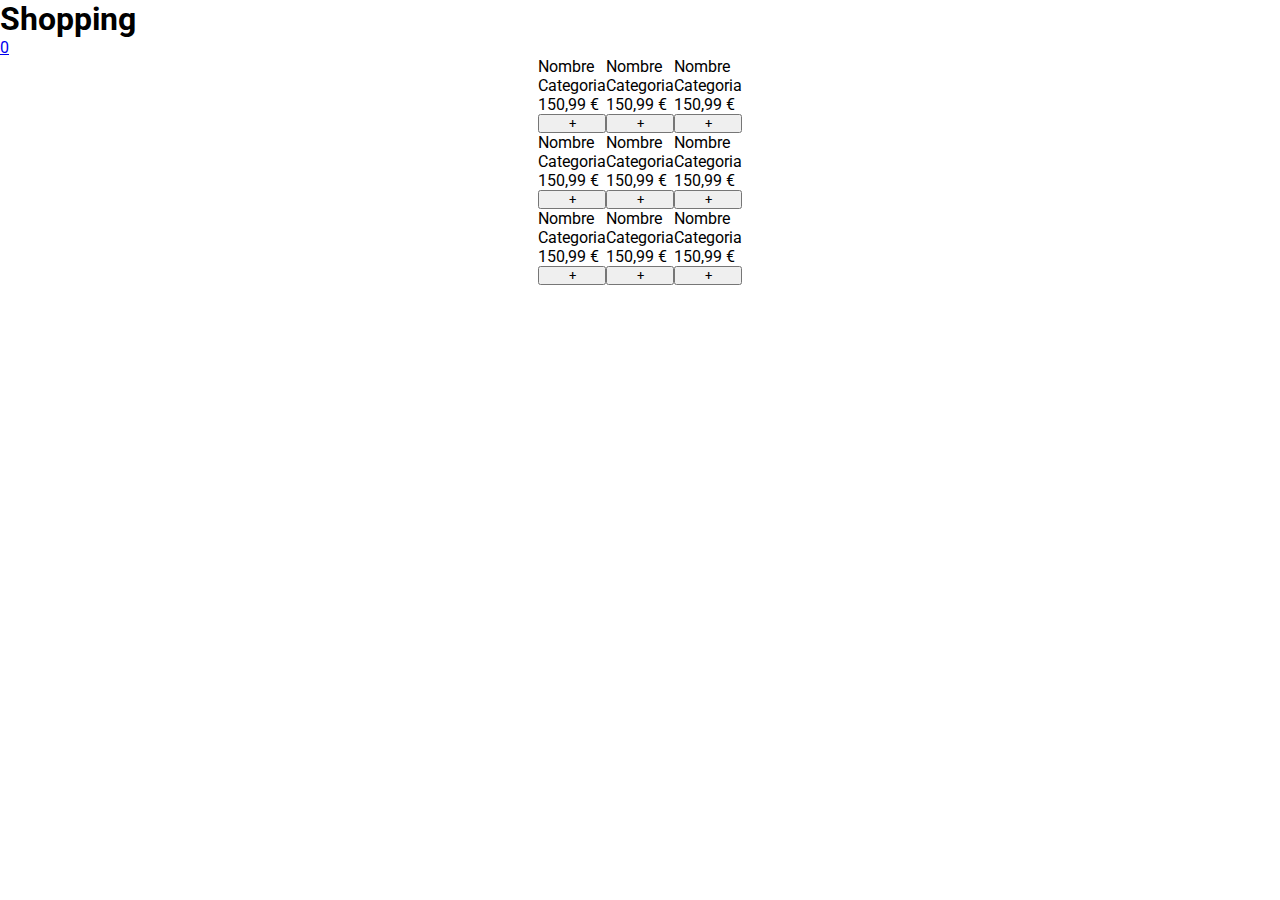
==== index.html @ b48463bd "Initial commit" ====
<!DOCTYPE html>
<html lang="en">
  <head>
    <meta charset="UTF-8" />
    <meta name="viewport" content="width=device-width, initial-scale=1.0" />
    <title>Shopping cart</title>
    <link rel="stylesheet" href="./style.css"/>

    <!--Font awesome-->
    <link rel="stylesheet" href="https://cdnjs.cloudflare.com/ajax/libs/font-awesome/6.5.2/css/all.min.css" integrity="sha512-SnH5WK+bZxgPHs44uWIX+LLJAJ9/2PkPKZ5QiAj6Ta86w+fsb2TkcmfRyVX3pBnMFcV7oQPJkl9QevSCWr3W6A==" crossorigin="anonymous" referrerpolicy="no-referrer" />
    <!--Fin font awesome-->

    <!--Google fonts-->
    <link rel="preconnect" href="https://fonts.googleapis.com">
    <link rel="preconnect" href="https://fonts.gstatic.com" crossorigin>
    <link href="https://fonts.googleapis.com/css2?family=Roboto:ital,wght@0,100;0,300;0,400;0,500;0,700;0,900;1,100;1,300;1,400;1,500;1,700;1,900&display=swap" rel="stylesheet">
    <!--Fin google fonts-->

  </head>
  <body>
    <header>
        <div id="titulo">
            <h1>Shopping</h1>
        </div>

      <!--Modo claro y oscuro-->
      <div id="menu">
        <i class="fa-solid fa-moon" ></i>
        <i class="fa-solid fa-sun" id="hidden"></i>
        <a href="./shopping_cart.html"><i class="fa-solid fa-cart-shopping"></i><span id="count">0</span></a>     
      </div>
     
    </header>

    <section id="products">
      <!--Listado de productos-->

      <!--Un producto-->
      <div class="fila">
        <div class="producto">
          <img src="" alt="" />
          <span>Nombre</span>
          <span>Categoria</span>
          <span>150,99 €</span>
          <button>+</button>
        </div>
        <div class="producto">
          <img src="" alt="" />
          <span>Nombre</span>
          <span>Categoria</span>
          <span>150,99 €</span>
          <button>+</button>
        </div>
        <div class="producto">
          <img src="" alt="" />
          <span>Nombre</span>
          <span>Categoria</span>
          <span>150,99 €</span>
          <button>+</button>
        </div>
      </div>
      <div class="fila">
        <div class="producto">
          <img src="" alt="" />
          <span>Nombre</span>
          <span>Categoria</span>
          <span>150,99 €</span>
          <button>+</button>
        </div>
        <div class="producto">
          <img src="" alt="" />
          <span>Nombre</span>
          <span>Categoria</span>
          <span>150,99 €</span>
          <button>+</button>
        </div>
        <div class="producto">
          <img src="" alt="" />
          <span>Nombre</span>
          <span>Categoria</span>
          <span>150,99 €</span>
          <button>+</button>
        </div>
      </div>
      <div class="fila">
        <div class="producto">
          <img src="" alt="" />
          <span>Nombre</span>
          <span>Categoria</span>
          <span>150,99 €</span>
          <button>+</button>
        </div>
        <div class="producto">
          <img src="" alt="" />
          <span>Nombre</span>
          <span>Categoria</span>
          <span>150,99 €</span>
          <button>+</button>
        </div>
        <div class="producto">
          <img src="" alt="" />
          <span>Nombre</span>
          <span>Categoria</span>
          <span>150,99 €</span>
          <button>+</button>
        </div>
      </div>
    </section>

    <section id="shopping_cart">

    </section>

    <!--Contacto-->
    <footer>
        <i class="fa-brands fa-x-twitter"></i>
        <i class="fa-brands fa-instagram"></i>
        <i class="fa-brands fa-youtube"></i>
    </footer>
    <script src="./script.js"></script>
  </body>
</html>
---- style.css ----
*{
    margin:0;
    padding:0;
    font-family: 'Roboto',sans-serif;
}

#hidden{
    display: none;
}
.prueba{
    display: flex;
    color:red;
}

#products{
    display: flex;
    flex-direction: column;
    align-items: center;
    width:100vw
}

.fila{
    display: flex;

}
.producto{
    display: flex;
    flex-direction: column;
}

footer{
    margin:auto;
    width:80vw;
    display: flex;
    justify-content: space-evenly;
    font-size:20px;
}
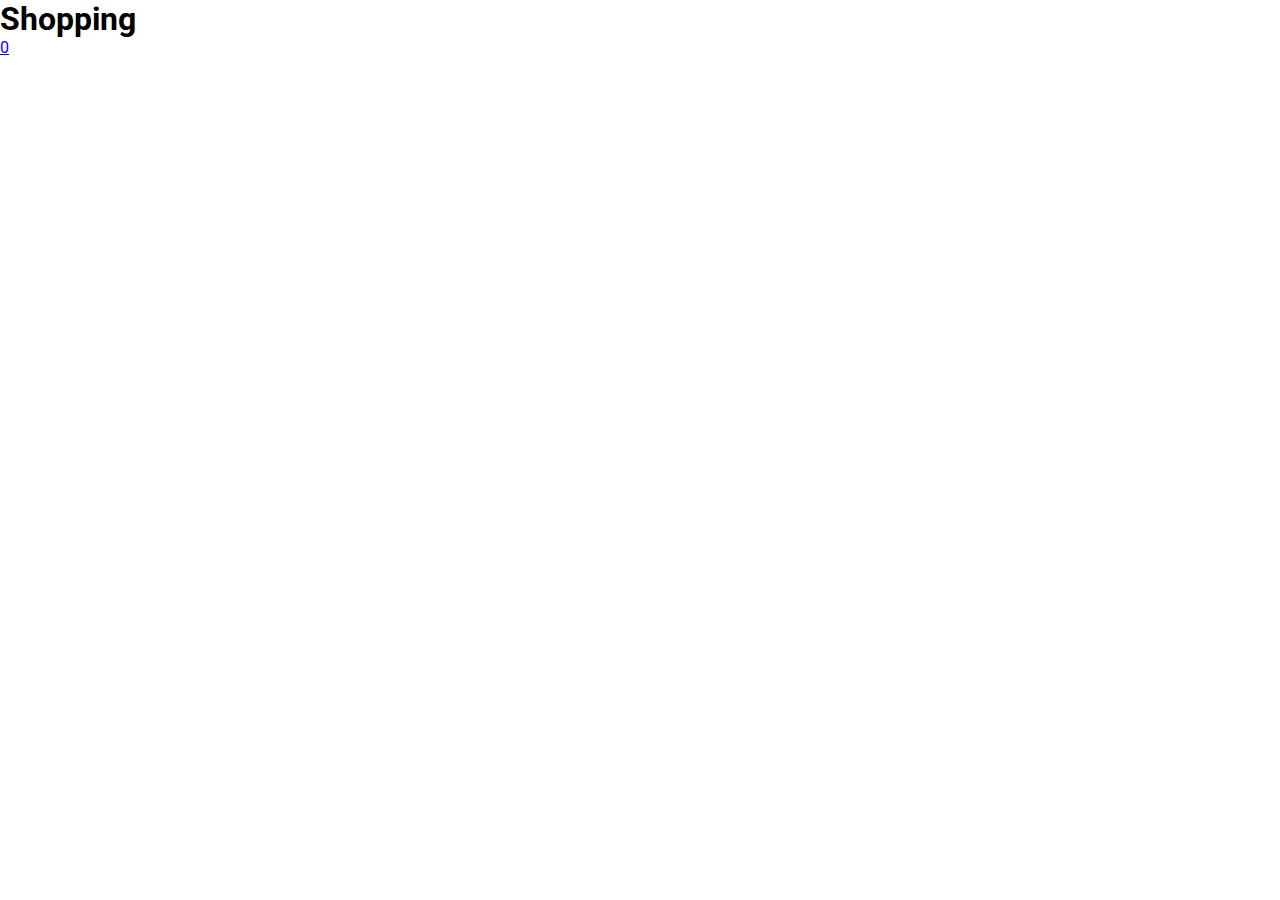
==== commit 52efc1d8: "List products from json" ====
--- a/index.html
+++ b/index.html
@@ -36,7 +36,7 @@
       <!--Listado de productos-->
 
       <!--Un producto-->
-      <div class="fila">
+   <!--   <div class="fila">
         <div class="producto">
           <img src="" alt="" />
           <span>Nombre</span>
@@ -104,7 +104,7 @@
           <span>150,99 €</span>
           <button>+</button>
         </div>
-      </div>
+      </div>-->
     </section>
 
     <section id="shopping_cart">
--- a/style.css
+++ b/style.css
@@ -2,6 +2,11 @@
     margin:0;
     padding:0;
     font-family: 'Roboto',sans-serif;
+}
+
+.black{
+    color:white;
+    background-color:black
 }
 
 #hidden{
@@ -26,6 +31,24 @@
 .producto{
     display: flex;
     flex-direction: column;
+    border:1px solid black;
+    width:25vw;
+    height:28vh;
+}
+.producto .discount{
+    border-radius:30px;
+    border:1px solid black;
+    padding:5px;
+    background-color: red;
+    color:white;
+    position:absolute;
+}
+.stars i{
+    color:yellow
+}
+.producto img{
+    width:100%;
+    height:50%;
 }
 
 footer{
